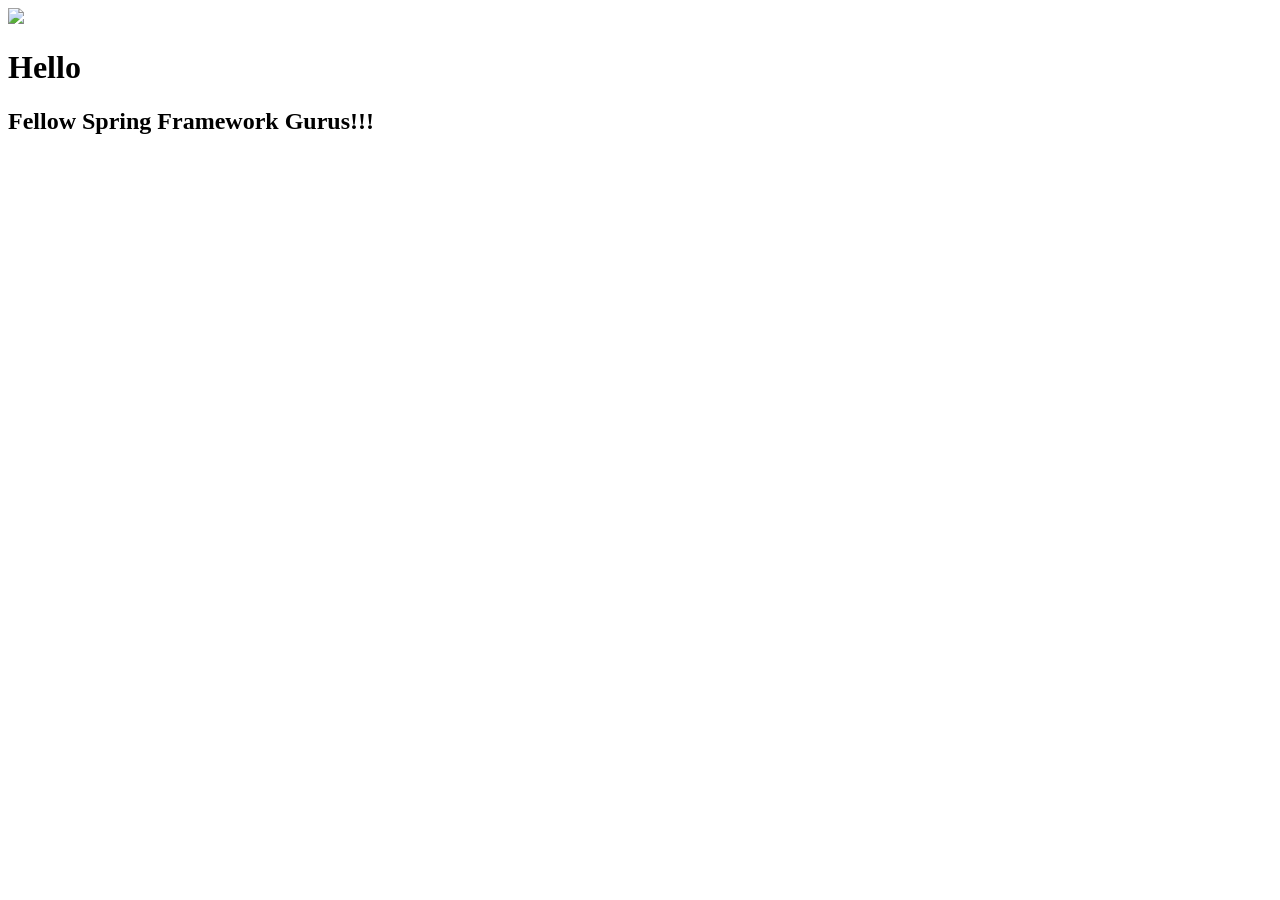
==== LinkedInScrapy/src/main/resources/templates/index.html @ e4c9ea9a "resolve package conflicts and and themeleaf" ====
<!DOCTYPE html>
<html xmlns:th="http://www.thymeleaf.org">
<head lang="en">

<title>Spring Framework Guru</title>
<meta http-equiv="Content-Type" content="text/html; charset=UTF-8" />

<link
	href="http://cdn.jsdelivr.net/webjars/bootstrap/3.3.4/css/bootstrap.min.css"
	th:href="@{/webjars/bootstrap/3.3.4/css/bootstrap.min.css}"
	rel="stylesheet" media="screen" />

<script src="http://cdn.jsdelivr.net/webjars/jquery/2.1.4/jquery.min.js"
	th:src="@{/webjars/jquery/2.1.4/jquery.min.js}"></script>
</head>
<body>
	<div class="container">
		<div class="jumbotron">
			<img src="../static/images/FBcover1200x628.png" width="1000"
				th:src="@{images/FBcover1200x628.png}" />
			<h1>Hello</h1>

			<h2>Fellow Spring Framework Gurus!!!</h2>
		</div>
	</div>

</body>
</html>
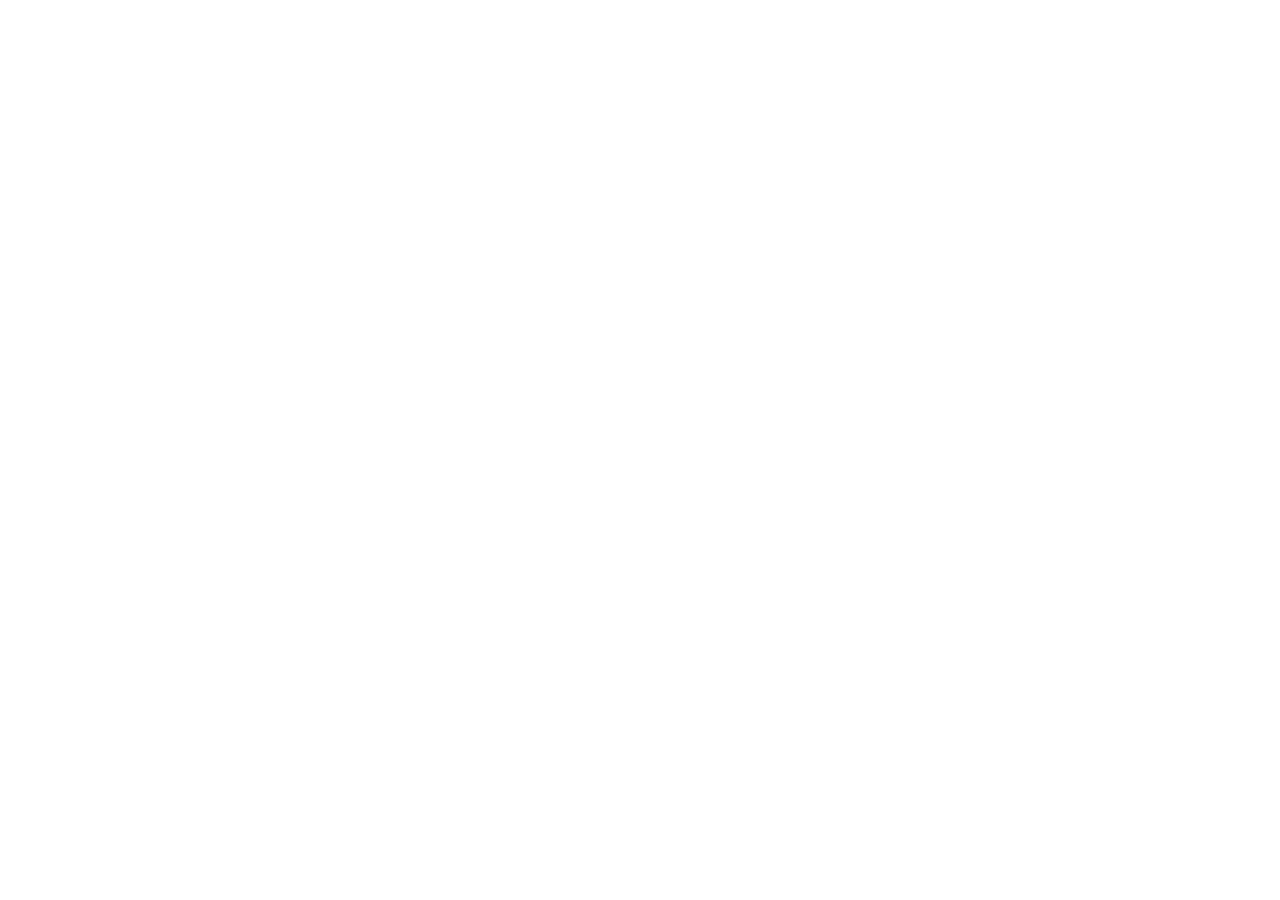
==== commit 556da89d: "initial commit of insider consulting" ====
--- a/LinkedInScrapy/src/main/resources/templates/index.html
+++ b/LinkedInScrapy/src/main/resources/templates/index.html
@@ -1,28 +1,60 @@
 <!DOCTYPE html>
-<html xmlns:th="http://www.thymeleaf.org">
-<head lang="en">
+<html xmlns="http://www.w3.org/1999/xhtml"
+	xmlns:th="http://www.thymeleaf.org"
+	xmlns:sec="http://www.thymeleaf.org/thymeleaf-extras-springsecurity3" lang="en">
+<head>
+<meta charset="utf-8"></meta>
+<meta name="viewport" content="width=device-width, initial-scale=1"></meta>
+<title>Inside Consulting</title>
+<meta name="description" content=""></meta>
+<meta name="author" content=""></meta>
 
-<title>Spring Framework Guru</title>
-<meta http-equiv="Content-Type" content="text/html; charset=UTF-8" />
+<!-- Bootstrap -->
+<link rel="stylesheet" type="text/css"  th:href="@{css/bootstrap.css}" href="css/bootstrap.css"></link>
+<link rel="stylesheet" type="text/css" href="fonts/font-awesome/css/font-awesome.css"></link>
 
-<link
-	href="http://cdn.jsdelivr.net/webjars/bootstrap/3.3.4/css/bootstrap.min.css"
-	th:href="@{/webjars/bootstrap/3.3.4/css/bootstrap.min.css}"
-	rel="stylesheet" media="screen" />
+<!-- Stylesheet
+    ================================================== -->
+<link rel="stylesheet" type="text/css"  href="css/style.css"></link>
+<link rel="stylesheet" type="text/css" href="css/prettyPhoto.css"></link>
+<link href='http://fonts.googleapis.com/css?family=Lato:400,700,900,300' rel='stylesheet' type='text/css'></link>
+<link href='http://fonts.googleapis.com/css?family=Open+Sans:400,700,800,600,300' rel='stylesheet' type='text/css'></link>
+<script type="text/javascript" src="js/modernizr.custom.js"></script>
 
-<script src="http://cdn.jsdelivr.net/webjars/jquery/2.1.4/jquery.min.js"
-	th:src="@{/webjars/jquery/2.1.4/jquery.min.js}"></script>
+<!-- HTML5 shim and Respond.js for IE8 support of HTML5 elements and media queries -->
+<!-- WARNING: Respond.js doesn't work if you view the page via file:// -->
+<!--[if lt IE 9]>
+      <script src="https://oss.maxcdn.com/html5shiv/3.7.2/html5shiv.min.js"></script>
+      <script src="https://oss.maxcdn.com/respond/1.4.2/respond.min.js"></script>
+    <![endif]-->
 </head>
 <body>
-	<div class="container">
-		<div class="jumbotron">
-			<img src="../static/images/FBcover1200x628.png" width="1000"
-				th:src="@{images/FBcover1200x628.png}" />
-			<h1>Hello</h1>
 
-			<h2>Fellow Spring Framework Gurus!!!</h2>
-		</div>
-	</div>
+<div th:include="header::header-section"></div>
+<div th:include="navigation::navigation-section"></div> 
+
+<div th:include="services::services-section"></div>
+<div th:include="portfolio::portfolio-section"></div>
+<div th:include="achievements::achievements-section"></div> 
+<div th:include="team::team-section"></div>
+<div th:include="contact::contact-section"></div>
+<div th:include="social::social-section"></div>
+<div th:include="footer::footer-section"></div>
+
+<!-- jQuery (necessary for Bootstrap's JavaScript plugins) --> 
+<script src="https://ajax.googleapis.com/ajax/libs/jquery/1.11.1/jquery.min.js"></script> 
+<script type="text/javascript" src="js/jquery.1.11.1.js"></script>
+<!-- Include all compiled plugins (below), or include individual files as needed --> 
+<script type="text/javascript" src="js/bootstrap.min.js"></script>
+<script type="text/javascript" src="js/SmoothScroll.js"></script>
+<script type="text/javascript" src="js/jquery.counterup.js"></script> 
+<script type="text/javascript" src="js/waypoints.js"></script>
+
+ <script type="text/javascript" src="js/jquery.prettyPhoto.js"></script> 
+ <script type="text/javascript" src="js/jquery.isotope.js"></script>
+ 
+<script type="text/javascript" src="js/jqBootstrapValidation.js"></script> 
+<script type="text/javascript" src="js/contact_me.js"></script>
 
 </body>
 </html>
